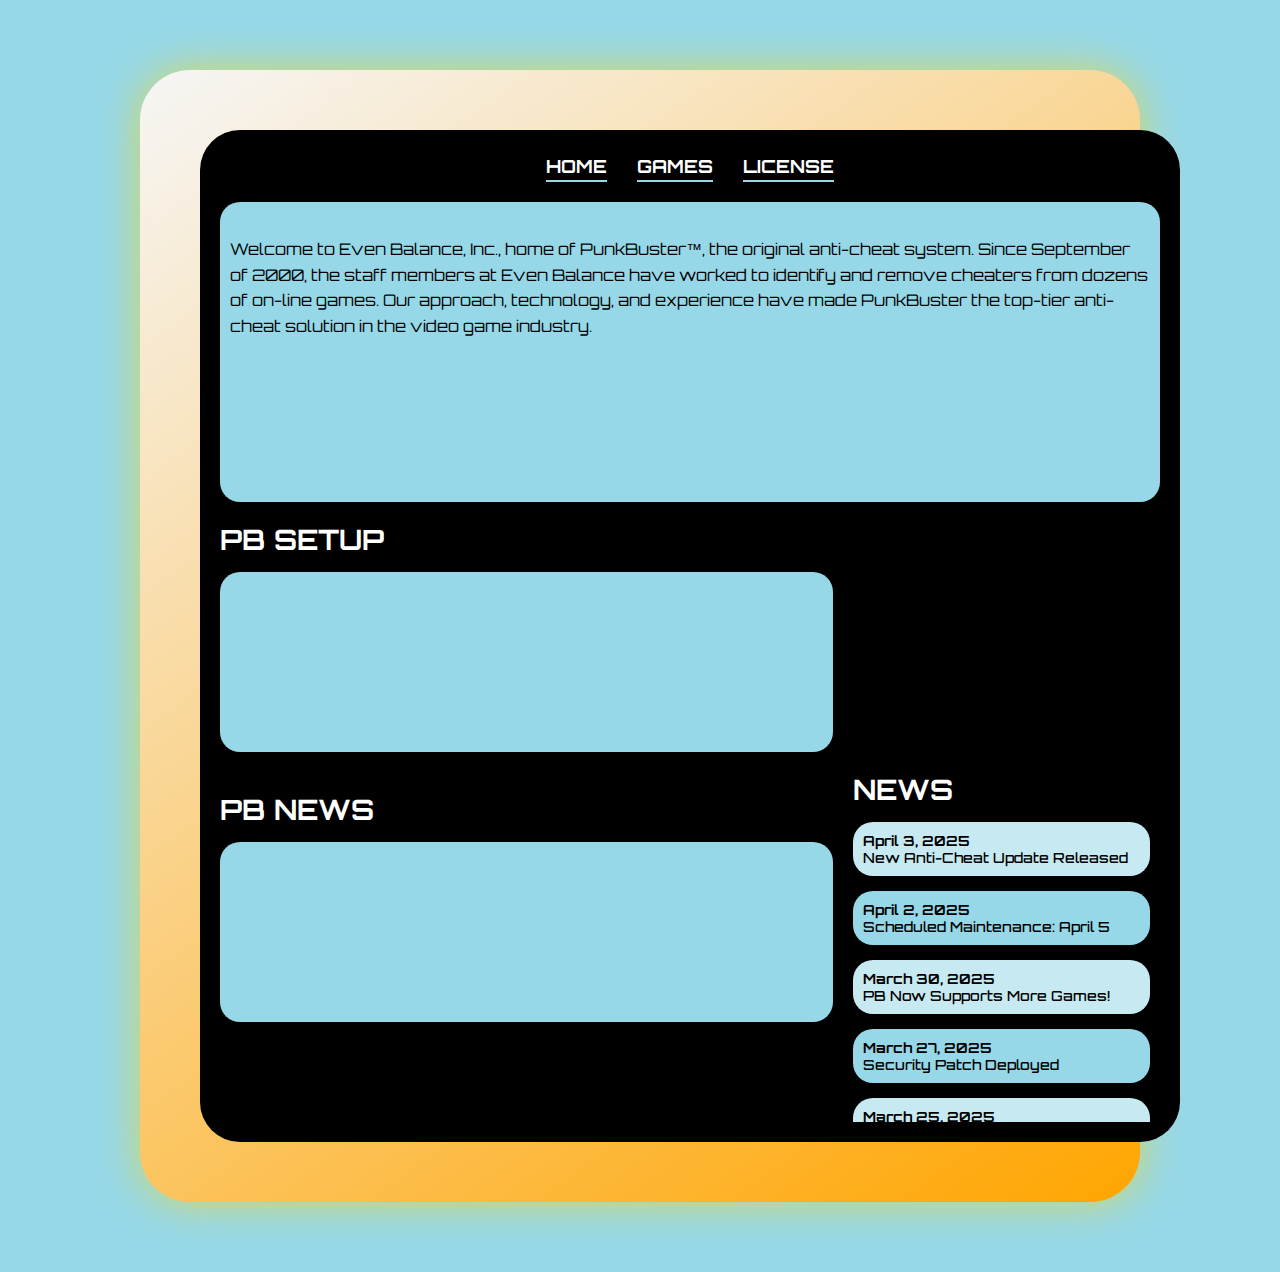
==== index.html @ 0ab2c418 "fixing css,js and images path" ====
<!DOCTYPE html>
<html lang="en">
<head>
  <meta charset="UTF-8" />
  <meta name="viewport" content="width=device-width, initial-scale=1.0"/>
  <title>Home</title>
  <link rel="stylesheet" href="css/styles.css" />
  <link href="https://fonts.googleapis.com/css2?family=Orbitron:wght@400;700&display=swap" rel="stylesheet">
</head>
<body>
  <div class="gold-frame">
    <div class="container">
      <div class="nav">
        <a href="#">Home</a>
        <a href="#">Games</a>
        <a href="#">License</a>
      </div>

      <div class="content-area">
        <p>Welcome to Even Balance, Inc., home of PunkBuster™, the original anti-cheat system. Since September of 2000, the staff members at Even Balance have worked to identify and remove cheaters from dozens of on-line games. Our approach, technology, and experience have made PunkBuster the top-tier anti-cheat solution in the video game industry.</p>
      </div>

      <div class="bottom-section">
        <div class="pb-setup">
          <div class="title">PB Setup</div>
          <div class="setup-box"></div>
        </div>
        <div class="pb-news">
          <div class="title">PB News</div>
          <div class="news-box"></div>
        </div>
        <div class="news">
          <div class="title">News</div>
          <div class="news-scroll">
            <ul class="news-list" id="newsList"></ul>
          </div>
        </div>
      </div>
    </div>
  </div>

  <script src="js/site.js"></script>
</body>
</html>
---- css/styles.css ----
* {
  margin: 0;
  padding: 0;
  box-sizing: border-box;
  font-family: 'Orbitron', sans-serif;
}

body {
  background-color: #97d8e8;
  display: flex;
  justify-content: center;
  align-items: center;
  min-height: 100vh;
  padding: 20px;
  flex-direction: column;
}

/*golden frame */
.gold-frame {
  display: block;
  padding: 10px;
  border-radius: 50px;
  background: linear-gradient(145deg, #f6f6f6, #FFA500);
  box-shadow: 0 0 40px rgba(255, 215, 0, 0.6);
  width: 100%;
  max-width: 1000px;
  margin: 50px;
}

/* black content container */
.container {
  background-color: #000;
  border-radius: 40px;
  padding: 20px;
  width: 100%;
  max-width: 1000px;
  margin: 50px;
}

.content-area p {
  margin-top: 25px;
  font-size: 16px;
  line-height: 1.6;
  color: #000;
}

.nav {
  display: flex;
  justify-content: center;
  gap: 30px;
  margin-bottom: 20px;
}
.nav a {
  color: #fff;
  text-decoration: none;
  font-size: 18px;
  font-weight: bold;
  text-transform: uppercase;
  padding: 5px 0;
  position: relative;
}
.nav a::after {
  content: "";
  position: absolute;
  left: 0;
  bottom: 0;
  width: 100%;
  height: 2px;
  background-color: #97d8e8;
}

.content-area {
  background-color: #97d8e8;
  border-radius: 20px;
  height: 300px;
  margin-bottom: 20px;
  padding: 10px;
}
.content-area textarea {
  width: 100%;
  height: 100%;
  border: none;
  border-radius: 20px;
  padding: 15px;
  resize: none;
  font-size: 16px;
}

.bottom-section {
  display: grid;
  grid-template-columns: 2fr 1fr;
  gap: 20px;
}

.title {
  color: #fff;
  font-size: 28px;
  font-weight: bold;
  margin-bottom: 15px;
  text-transform: uppercase;
}

.pb-setup {
  grid-column: 1;
}

.pb-news {
  grid-column: 1;
  margin-top: 20px;
}

.news {
  grid-column: 2;
}

.setup-box,
.news-box {
  background-color: #97d8e8;
  border-radius: 20px;
  height: 180px;
  width: 100%;
}

.news-scroll {
  max-height: 300px;
  overflow-y: auto;
  padding-right: 10px;
}

.news-scroll::-webkit-scrollbar {
  width: 8px;
}
.news-scroll::-webkit-scrollbar-track {
  background: #000;
  border-radius: 8px;
}
.news-scroll::-webkit-scrollbar-thumb {
  background-color: #97d8e8;
  border-radius: 8px;
}

.news-list {
  list-style: none;
  padding: 0;
  margin: 0;
}

.news-item {
  background-color: #97d8e8;
  border-radius: 20px;
  margin-bottom: 15px;
  padding: 10px;
  color: #000;
  font-size: 14px;
  font-weight: 500;
}

.news-item.even {
  background-color: #c7eaf2;
}

.news-item.odd {
  background-color: #97d8e8;
}
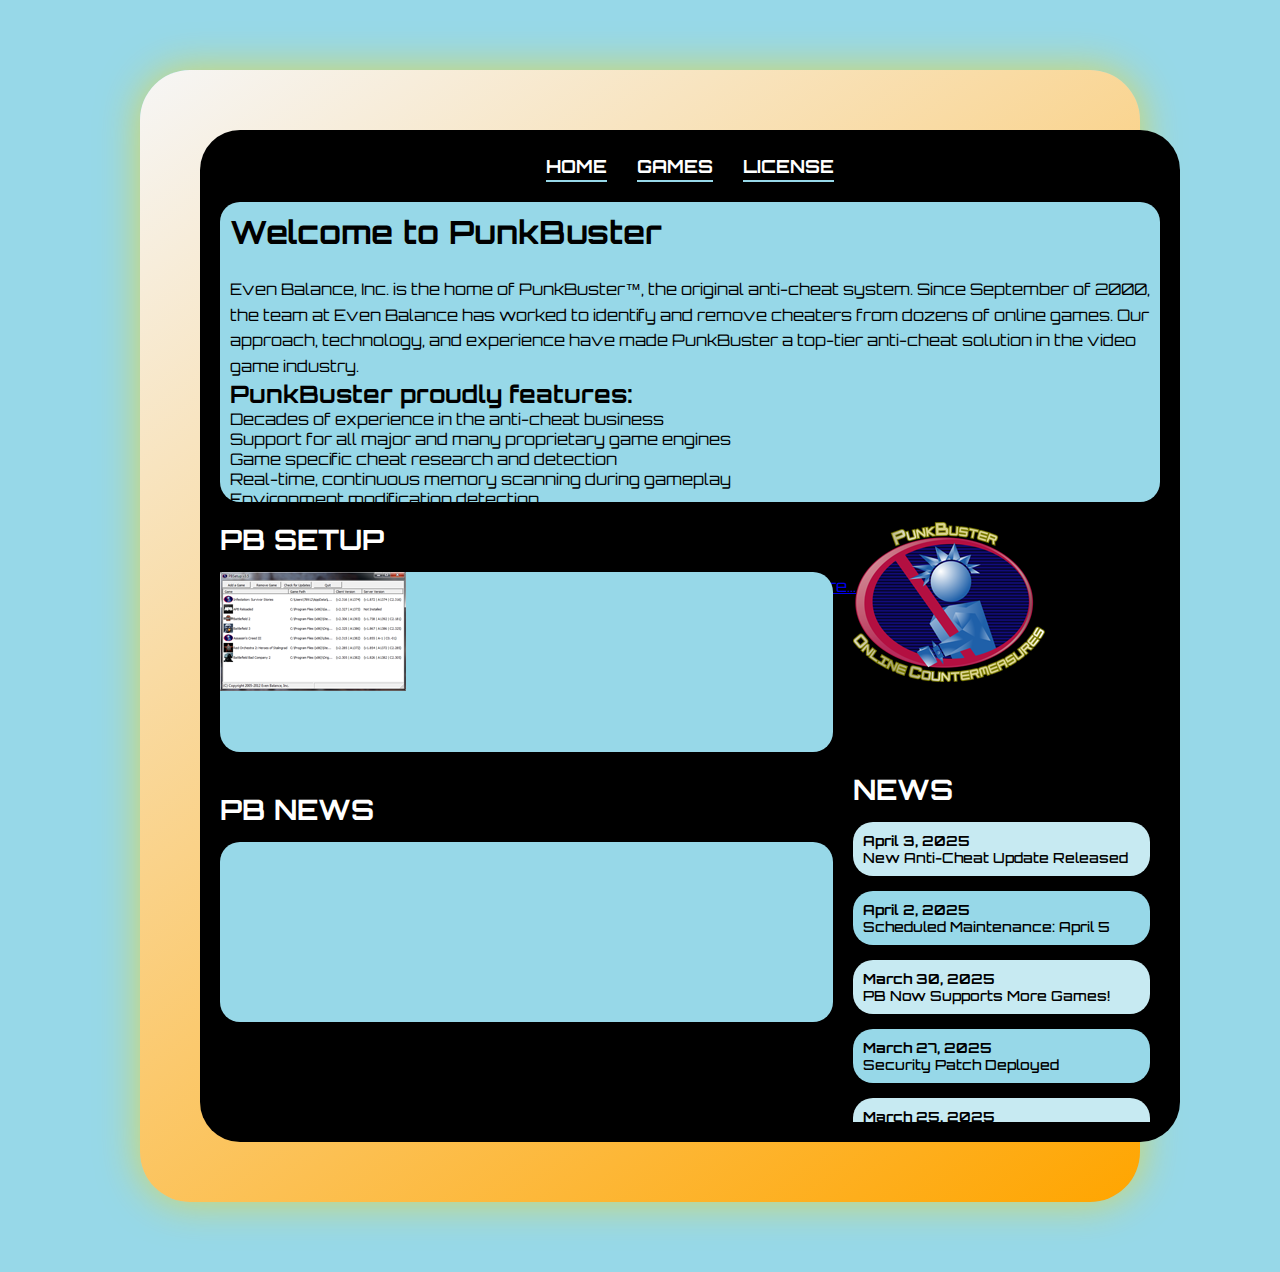
==== commit 83ea91af: "add the pb setup pic" ====
--- a/index.html
+++ b/index.html
@@ -16,19 +16,47 @@
         <a href="#">License</a>
       </div>
 
+      <!-- Updated content-area -->
       <div class="content-area">
-        <p>Welcome to Even Balance, Inc., home of PunkBuster™, the original anti-cheat system. Since September of 2000, the staff members at Even Balance have worked to identify and remove cheaters from dozens of on-line games. Our approach, technology, and experience have made PunkBuster the top-tier anti-cheat solution in the video game industry.</p>
+        <h1>Welcome to PunkBuster</h1>
+        <p>
+          Even Balance, Inc. is the home of PunkBuster™, the original anti-cheat system. Since September of 2000, the team at Even Balance has worked to identify and remove cheaters from dozens of online games. Our approach, technology, and experience have made PunkBuster a top-tier anti-cheat solution in the video game industry.
+        </p>
+
+        <h2>PunkBuster proudly features:</h2>
+        <ul>
+          <li>Decades of experience in the anti-cheat business</li>
+          <li>Support for all major and many proprietary game engines</li>
+          <li>Game specific cheat research and detection</li>
+          <li>Real-time, continuous memory scanning during gameplay</li>
+          <li>Environment modification detection</li>
+          <li>Background auto-updates</li>
+          <li>Administrative tools (screenshots, ban lists, streaming)</li>
+        </ul>
+
+        <p>
+          If cheating is a problem in your game, you need PunkBuster.
+          <a href="#" aria-label="Read more about PunkBuster">Read more…</a>
+        </p>
       </div>
 
       <div class="bottom-section">
         <div class="pb-setup">
           <div class="title">PB Setup</div>
-          <div class="setup-box"></div>
+          <div class="setup-box">
+            <img src="images/pb_setup_image.png" alt="PunkBuster Setup Screenshot" class="setup-img" />
+          </div>
         </div>
+
+        <div class="pb-image">
+          <img src="images/download.png" alt="Download Icon" />
+        </div>
+
         <div class="pb-news">
           <div class="title">PB News</div>
           <div class="news-box"></div>
         </div>
+
         <div class="news">
           <div class="title">News</div>
           <div class="news-scroll">
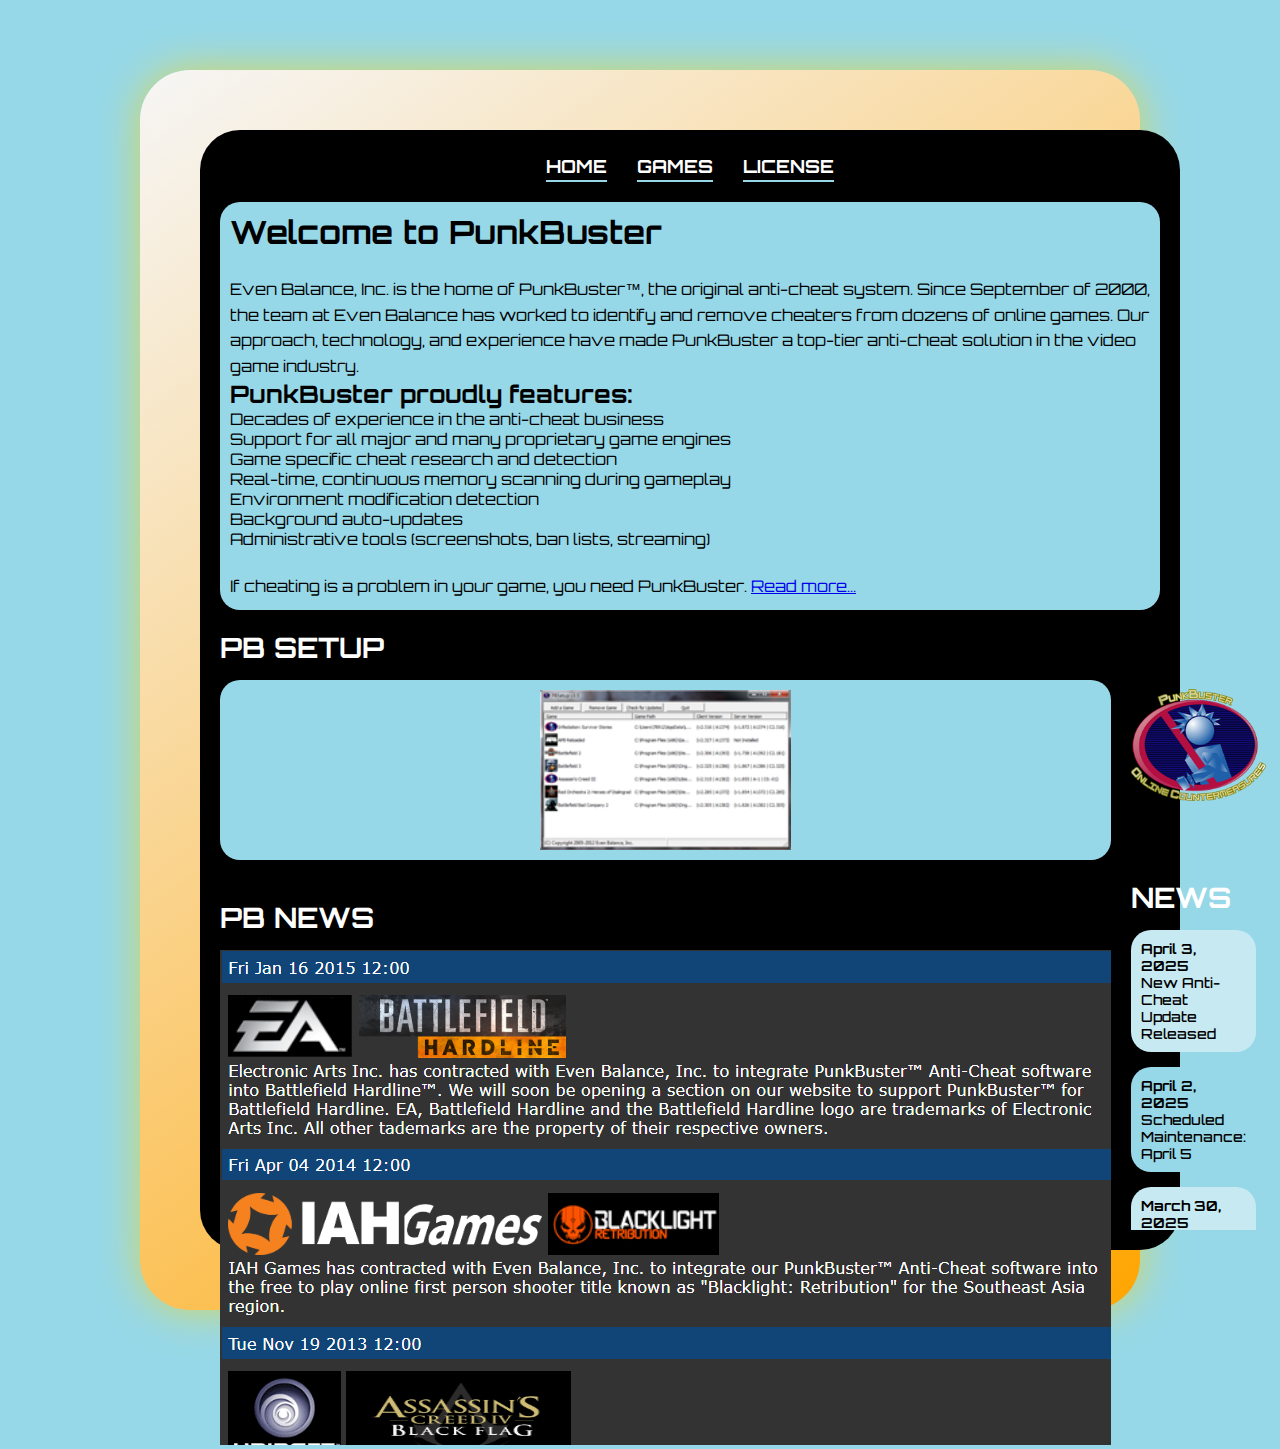
==== commit ab6bc478: "fix space" ====
--- a/index.html
+++ b/index.html
@@ -1,10 +1,10 @@
 <!DOCTYPE html>
 <html lang="en">
 <head>
-  <meta charset="UTF-8" />
-  <meta name="viewport" content="width=device-width, initial-scale=1.0"/>
+  <meta charset="utf-8">
+  <meta name="viewport" content="width=device-width, initial-scale=1.0">
   <title>Home</title>
-  <link rel="stylesheet" href="css/styles.css" />
+  <link rel="stylesheet" href="css/styles.css">
   <link href="https://fonts.googleapis.com/css2?family=Orbitron:wght@400;700&display=swap" rel="stylesheet">
 </head>
 <body>
@@ -16,7 +16,6 @@
         <a href="#">License</a>
       </div>
 
-      <!-- Updated content-area -->
       <div class="content-area">
         <h1>Welcome to PunkBuster</h1>
         <p>
@@ -54,7 +53,9 @@
 
         <div class="pb-news">
           <div class="title">PB News</div>
-          <div class="news-box"></div>
+          <div class="news-box">
+		    <img src="images/pb_news.png" alt="PB News Image" class="pb-news-img" />
+          </div>
         </div>
 
         <div class="news">
--- a/css/styles.css
+++ b/css/styles.css
@@ -72,7 +72,6 @@
 .content-area {
   background-color: #97d8e8;
   border-radius: 20px;
-  height: 300px;
   margin-bottom: 20px;
   padding: 10px;
 }
@@ -121,6 +120,14 @@
   width: 100%;
 }
 
+.setup-box img.setup-img {
+  width: 100%;
+  height: 100%;
+  object-fit: contain;
+  border-radius: 20px;
+  padding: 10px;
+}
+
 .news-scroll {
   max-height: 300px;
   overflow-y: auto;
@@ -162,3 +169,16 @@
 .news-item.odd {
   background-color: #97d8e8;
 }
+.pb-image {
+  grid-column: 2; 
+  display: flex;
+  justify-content: center;
+  align-items: center;
+  padding: 20px 0;
+}
+
+.pb-image img {
+  max-width: 100%;
+  height: auto;
+  border-radius: 20px;
+}
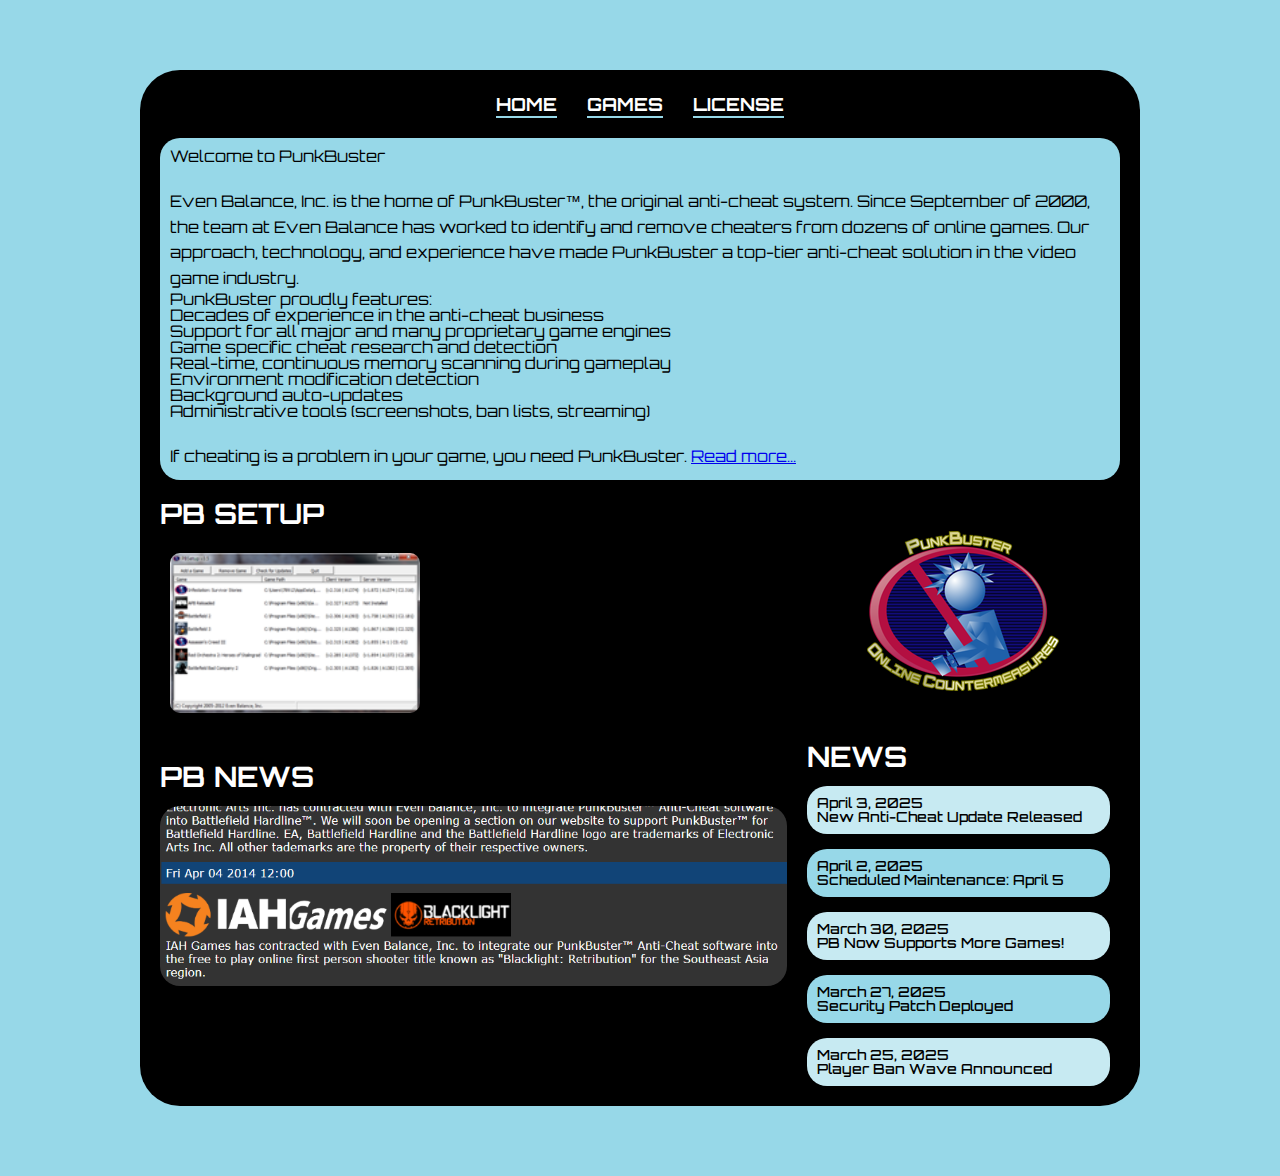
==== commit 5e1fc21e: "fix the font" ====
--- a/index.html
+++ b/index.html
@@ -4,6 +4,7 @@
   <meta charset="utf-8">
   <meta name="viewport" content="width=device-width, initial-scale=1.0">
   <title>Home</title>
+  <link rel="stylesheet" href="css/meyersreset-and-normalize-form.css">
   <link rel="stylesheet" href="css/styles.css">
   <link href="https://fonts.googleapis.com/css2?family=Orbitron:wght@400;700&display=swap" rel="stylesheet">
 </head>
@@ -11,7 +12,7 @@
   <div class="gold-frame">
     <div class="container">
       <div class="nav">
-        <a href="#">Home</a>
+		<a href="#" aria-current="page">Home</a>
         <a href="#">Games</a>
         <a href="#">License</a>
       </div>
--- a/css/styles.css
+++ b/css/styles.css
@@ -13,6 +13,9 @@
   min-height: 100vh;
   padding: 20px;
   flex-direction: column;
+  font-family: 'Orbitron', sans-serif;
+}
+
 }
 
 /*golden frame */
@@ -114,18 +117,26 @@
 
 .setup-box,
 .news-box {
-  background-color: #97d8e8;
   border-radius: 20px;
   height: 180px;
   width: 100%;
 }
 
 .setup-box img.setup-img {
-  width: 100%;
+  width: auto; 
   height: 100%;
   object-fit: contain;
   border-radius: 20px;
   padding: 10px;
+  display: block;            
+  margin-left: 0;             
+  margin-right: auto;         
+}
+.news-box img.pb-news-img {
+  width: 100%;
+  height: 100%;
+  object-fit: cover;
+  border-radius: 20px;
 }
 
 .news-scroll {
@@ -182,3 +193,4 @@
   height: auto;
   border-radius: 20px;
 }
+
